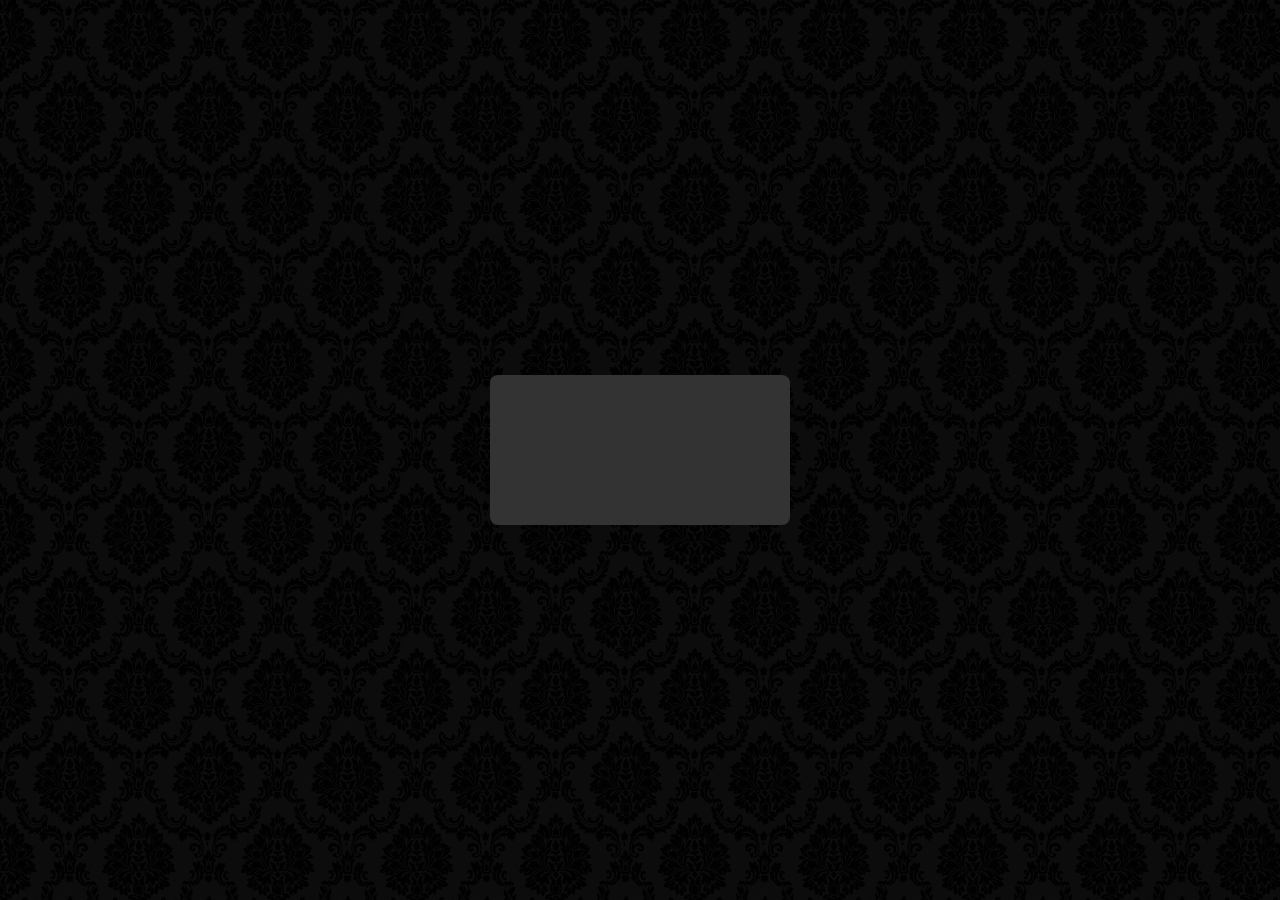
==== bin/weather.html @ 9e04181a "Update about new API features" ====
<!DOCTYPE html>
<html lang="en">
<head>
	<meta charset="utf-8"/>
	<title>HexWeather</title>
	<meta name="description" content="" />
	<link rel="stylesheet" type="text/css" href="http://fonts.googleapis.com/css?family=Ubuntu">
	<style>
		body
		{
			width:				100%;
			height:				100%;
			position:			absolute;
			top:0;
			bottom:				0;
			left:				0;
			right:				0;
			margin:				auto;

			background-color: 	#000000;
			background-image: 	url('./imgWeather/tile.png');
			background-repeat: 	repeat;
			font-family: 		'Ubuntu', sans;
			font-size:			16px;
		}
		
		.currentWeather
		{
			position: 			absolute;
			width: 				300px;
			height: 			150px;
			background-color: 	#333333;
			border-radius: 		8px;
			left:				50%;
			top:				50%;
			margin-left:		-150px;
			margin-top:			-75px;

		}
		
		#obsIcon
		{
			position:			absolute;
			top:				60px;
			left:				30px;
			width: 				100px;
			height: 			100px;
		}
		
		#title
		{
			position:			absolute;
			top:				5px;
			width:				100%;
			text-align:			center;
			font-weight:		bold;
			font-size:			24px;
		}
		
		#lastUpdate
		{
			position:			absolute;
			top:				36px;
			width:				100%;
			text-align:			center;
			font-size:			11px;
		}

		#observation
		{
			position:			absolute;
			top:				66px;
			left:				130px;
			font-size:			12px;
		}
</style>
</head>
<body>
	<div id="app">
		<div id="currentWeather" class="currentWeather">
			<div id="title"></div>
			<div id="lastUpdate"></div>
			<div id="obsIcon"></div>
			<div id="observation"></div>
		</div>
	</div>

	<script src="HexWeather.js"></script>
</body>
</html>
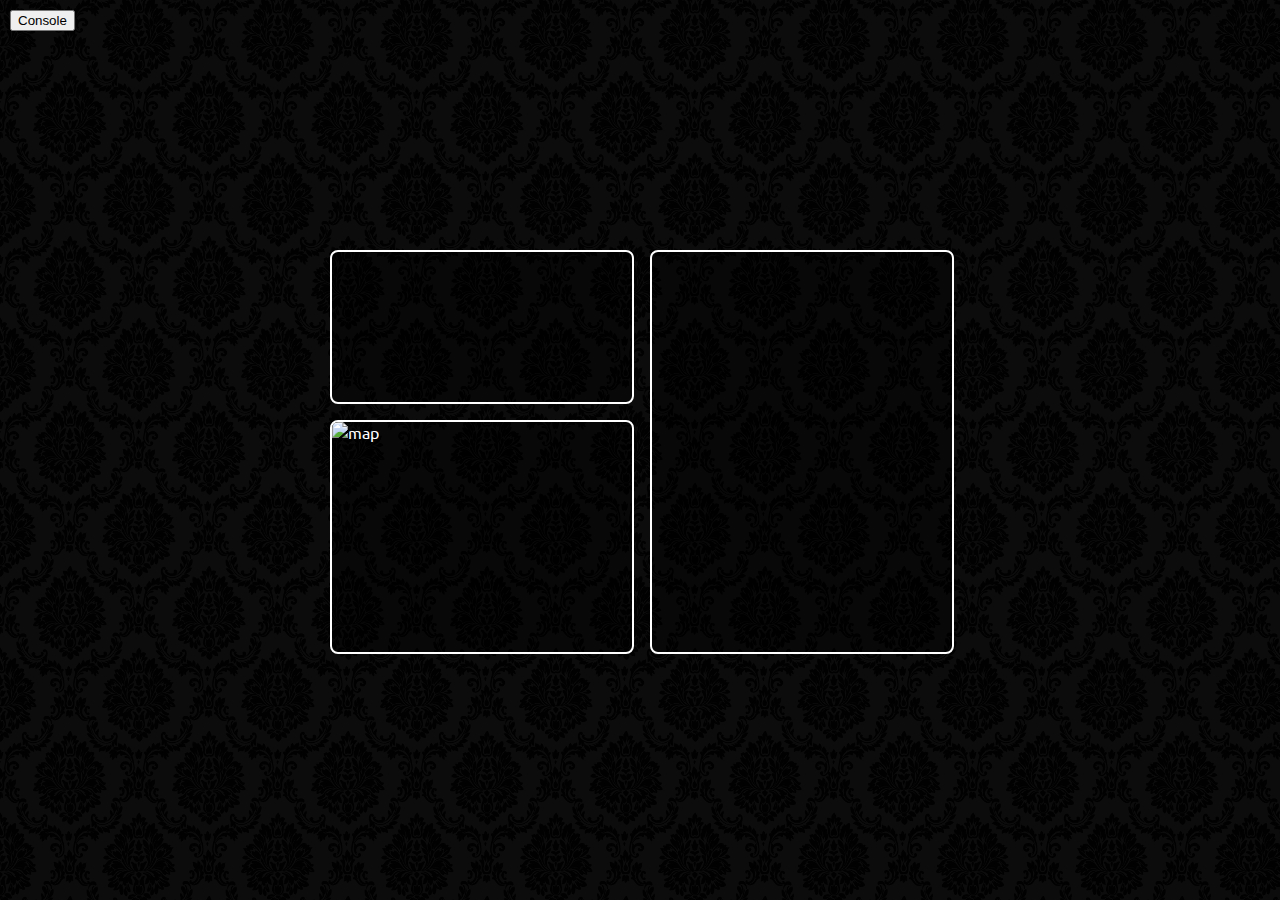
==== commit b3b208b0: "Added new modules for forecast10day and and new one for Satellite view..." ====
--- a/bin/weather.html
+++ b/bin/weather.html
@@ -5,83 +5,20 @@
 	<title>HexWeather</title>
 	<meta name="description" content="" />
 	<link rel="stylesheet" type="text/css" href="http://fonts.googleapis.com/css?family=Ubuntu">
-	<style>
-		body
-		{
-			width:				100%;
-			height:				100%;
-			position:			absolute;
-			top:0;
-			bottom:				0;
-			left:				0;
-			right:				0;
-			margin:				auto;
-
-			background-color: 	#000000;
-			background-image: 	url('./imgWeather/tile.png');
-			background-repeat: 	repeat;
-			font-family: 		'Ubuntu', sans;
-			font-size:			16px;
-		}
-		
-		.currentWeather
-		{
-			position: 			absolute;
-			width: 				300px;
-			height: 			150px;
-			background-color: 	#333333;
-			border-radius: 		8px;
-			left:				50%;
-			top:				50%;
-			margin-left:		-150px;
-			margin-top:			-75px;
-
-		}
-		
-		#obsIcon
-		{
-			position:			absolute;
-			top:				60px;
-			left:				30px;
-			width: 				100px;
-			height: 			100px;
-		}
-		
-		#title
-		{
-			position:			absolute;
-			top:				5px;
-			width:				100%;
-			text-align:			center;
-			font-weight:		bold;
-			font-size:			24px;
-		}
-		
-		#lastUpdate
-		{
-			position:			absolute;
-			top:				36px;
-			width:				100%;
-			text-align:			center;
-			font-size:			11px;
-		}
-
-		#observation
-		{
-			position:			absolute;
-			top:				66px;
-			left:				130px;
-			font-size:			12px;
-		}
-</style>
+	<link rel="stylesheet" type="text/css" href="./hexWeather.min.css">
 </head>
 <body>
 	<div id="app">
-		<div id="currentWeather" class="currentWeather">
+		<div id="currentWeather">
 			<div id="title"></div>
 			<div id="lastUpdate"></div>
 			<div id="obsIcon"></div>
 			<div id="observation"></div>
+		</div>
+		<div id="forecast">
+		</div>
+		<div id="currentMap">
+			<img id="currentImgMap" src="http://api.wunderground.com/api/864880f1238c33fe/satellite/q/LU/Luxembourg.gif?width=300&height=230&basemap=1" alt="map"/>
 		</div>
 	</div>
 
--- a/bin/hexWeather.min.css
+++ b/bin/hexWeather.min.css
@@ -0,0 +1,14 @@
+body{width:100%;height:100%;position:absolute;top:0;bottom:0px;left:0px;right:0px;margin:auto;background-color:#000000;background-image:url( "./imgWeather/tile.png" );background-repeat:repeat;font-family:'Ubuntu',sans;color:#FFFFFF;}
+#currentWeather{position:absolute;width:300px;height:150px;background-color:#00000044;border:solid 2px #FFFFFF;border-radius:8px;left:50%;top:50%;margin-left:-310px;margin-top:-200px;}
+#obsIcon{position:absolute;top:60px;left:30px;width:100px;height:100px;}
+#title{position:absolute;top:5px;width:100%;text-align:center;font-weight:bold;font-size:24px;}
+#lastUpdate{position:absolute;top:36px;width:100%;text-align:center;font-size:11px;}
+#observation{position:absolute;top:66px;left:130px;font-size:12px;}
+#forecast{position:absolute;width:300px;height:400px;background-color:#00000044;border:solid 2px #FFFFFF;border-radius:8px;left:50%;top:50%;margin-left:10px;margin-top:-200px;display:block;overflow:auto;}
+.forecastDay{width:280px;height:100px;border-top:solid 1px #FFFFFF;display:block;}
+.forecasdayIcon{position:absolute;padding-top:10px;padding-left:20px;display:block;}
+.forecastDate{margin-top:10px;margin-left:100px;width:180px;text-align:center;font-size:12px;display:block;}
+.forecastObservation{margin-top:4px;margin-left:100px;width:180px;height:80px;text-align:center;font-size:12px;display:block;}
+.forecastTemperature{font-size:22px;font-weight:bold;color:#CCCCCC;}
+#currentMap{position:absolute;width:300px;height:230px;background-color:#00000044;border:solid 2px #FFFFFF;border-radius:8px;left:50%;top:50%;margin-left:-310px;margin-top:-30px;display:block;overflow:hidden;}
+#currentImgMap{position:absolute;display:block;}	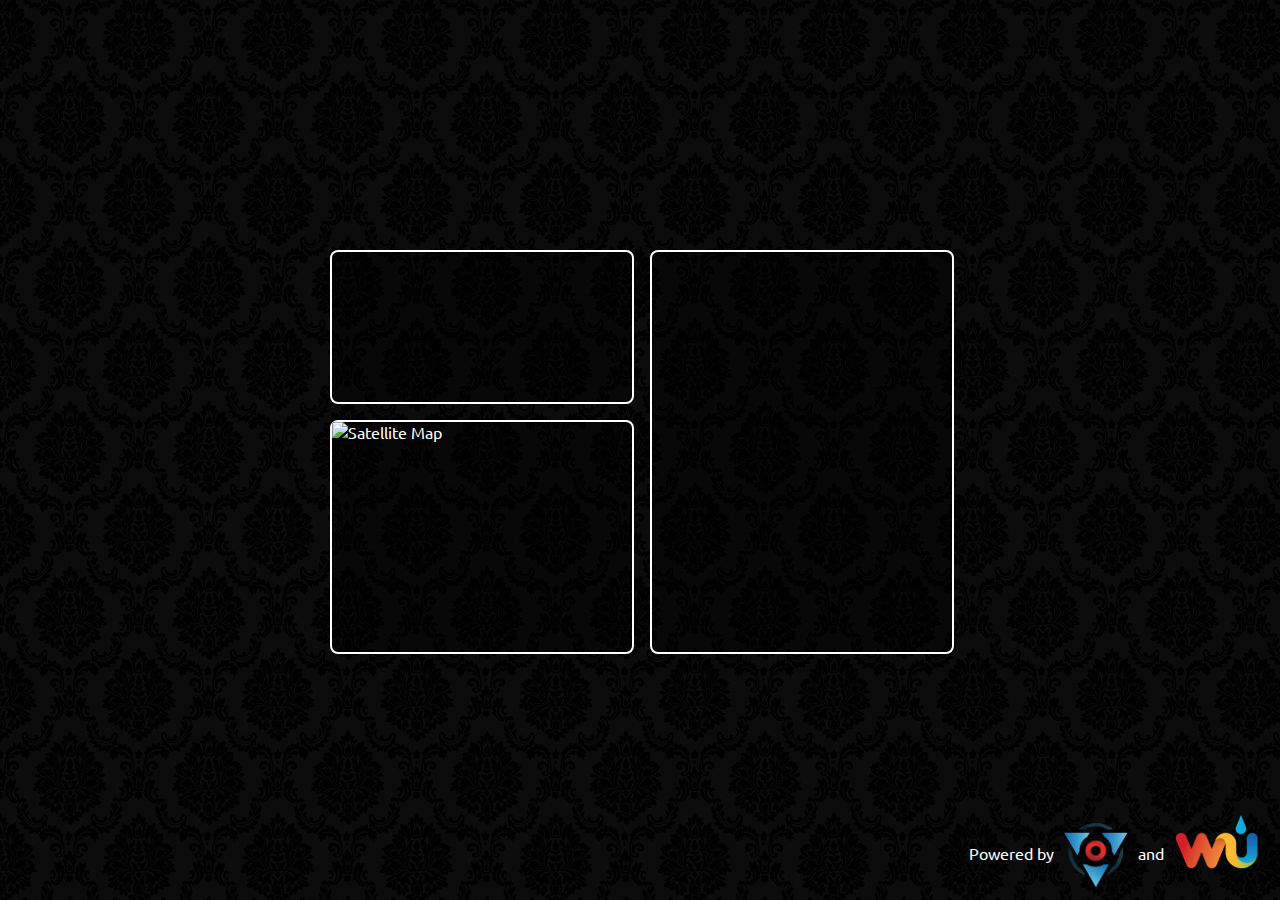
==== commit 85502e12: "Merge for test" ====
--- a/bin/weather.html
+++ b/bin/weather.html
@@ -2,10 +2,15 @@
 <html lang="en">
 <head>
 	<meta charset="utf-8"/>
+	<meta property="og:title" content="hexWeather" />
+	<meta property="og:description" content="A little app powered with hexMachina and bas on wundurground.com services" />
+	<meta property="og:type" content="website" />
+	<meta property="og:image" content="http://stefx.toile-libre.org/hexWeather/clear.png" />
 	<title>HexWeather</title>
 	<meta name="description" content="" />
 	<link rel="stylesheet" type="text/css" href="http://fonts.googleapis.com/css?family=Ubuntu">
 	<link rel="stylesheet" type="text/css" href="./hexWeather.min.css">
+
 </head>
 <body>
 	<div id="app">
@@ -18,10 +23,14 @@
 		<div id="forecast">
 		</div>
 		<div id="currentMap">
-			<img id="currentImgMap" src="http://api.wunderground.com/api/864880f1238c33fe/satellite/q/LU/Luxembourg.gif?width=300&height=230&basemap=1" alt="map"/>
 		</div>
 	</div>
-
+	<footer>
+		<span>Powered by </span>
+		<a href="http://www.hexmachina.org" target="_blank"><img src="./imgWeather/hexmachinaLogo.png" alt="hexMachina"/></a> 
+		<span> and </span>
+		<a href="http://www.wunderground.com" target="_blank"><img src="./imgWeather/wundergroundLogo.png" alt="wunderGround"/></a>
+	</footer>
 	<script src="HexWeather.js"></script>
 </body>
 </html>--- a/bin/hexWeather.min.css
+++ b/bin/hexWeather.min.css
@@ -10,5 +10,7 @@
 .forecastDate{margin-top:10px;margin-left:100px;width:180px;text-align:center;font-size:12px;display:block;}
 .forecastObservation{margin-top:4px;margin-left:100px;width:180px;height:80px;text-align:center;font-size:12px;display:block;}
 .forecastTemperature{font-size:22px;font-weight:bold;color:#CCCCCC;}
-#currentMap{position:absolute;width:300px;height:230px;background-color:#00000044;border:solid 2px #FFFFFF;border-radius:8px;left:50%;top:50%;margin-left:-310px;margin-top:-30px;display:block;overflow:hidden;}
-#currentImgMap{position:absolute;display:block;}	+#currentMap{position:absolute;width:300px;height:230px;background-color:#00000044;border:solid 2px #FFFFFF;border-radius:8px;left:50%;top:50%;margin-left:-310px;margin-top:-30px;}
+footer{position:absolute;bottom:10px;right:20px;display:table;}
+footer span{padding-left:10px;padding-right:10px;display:table-cell;vertical-align:middle;font-size:16px;}
+
